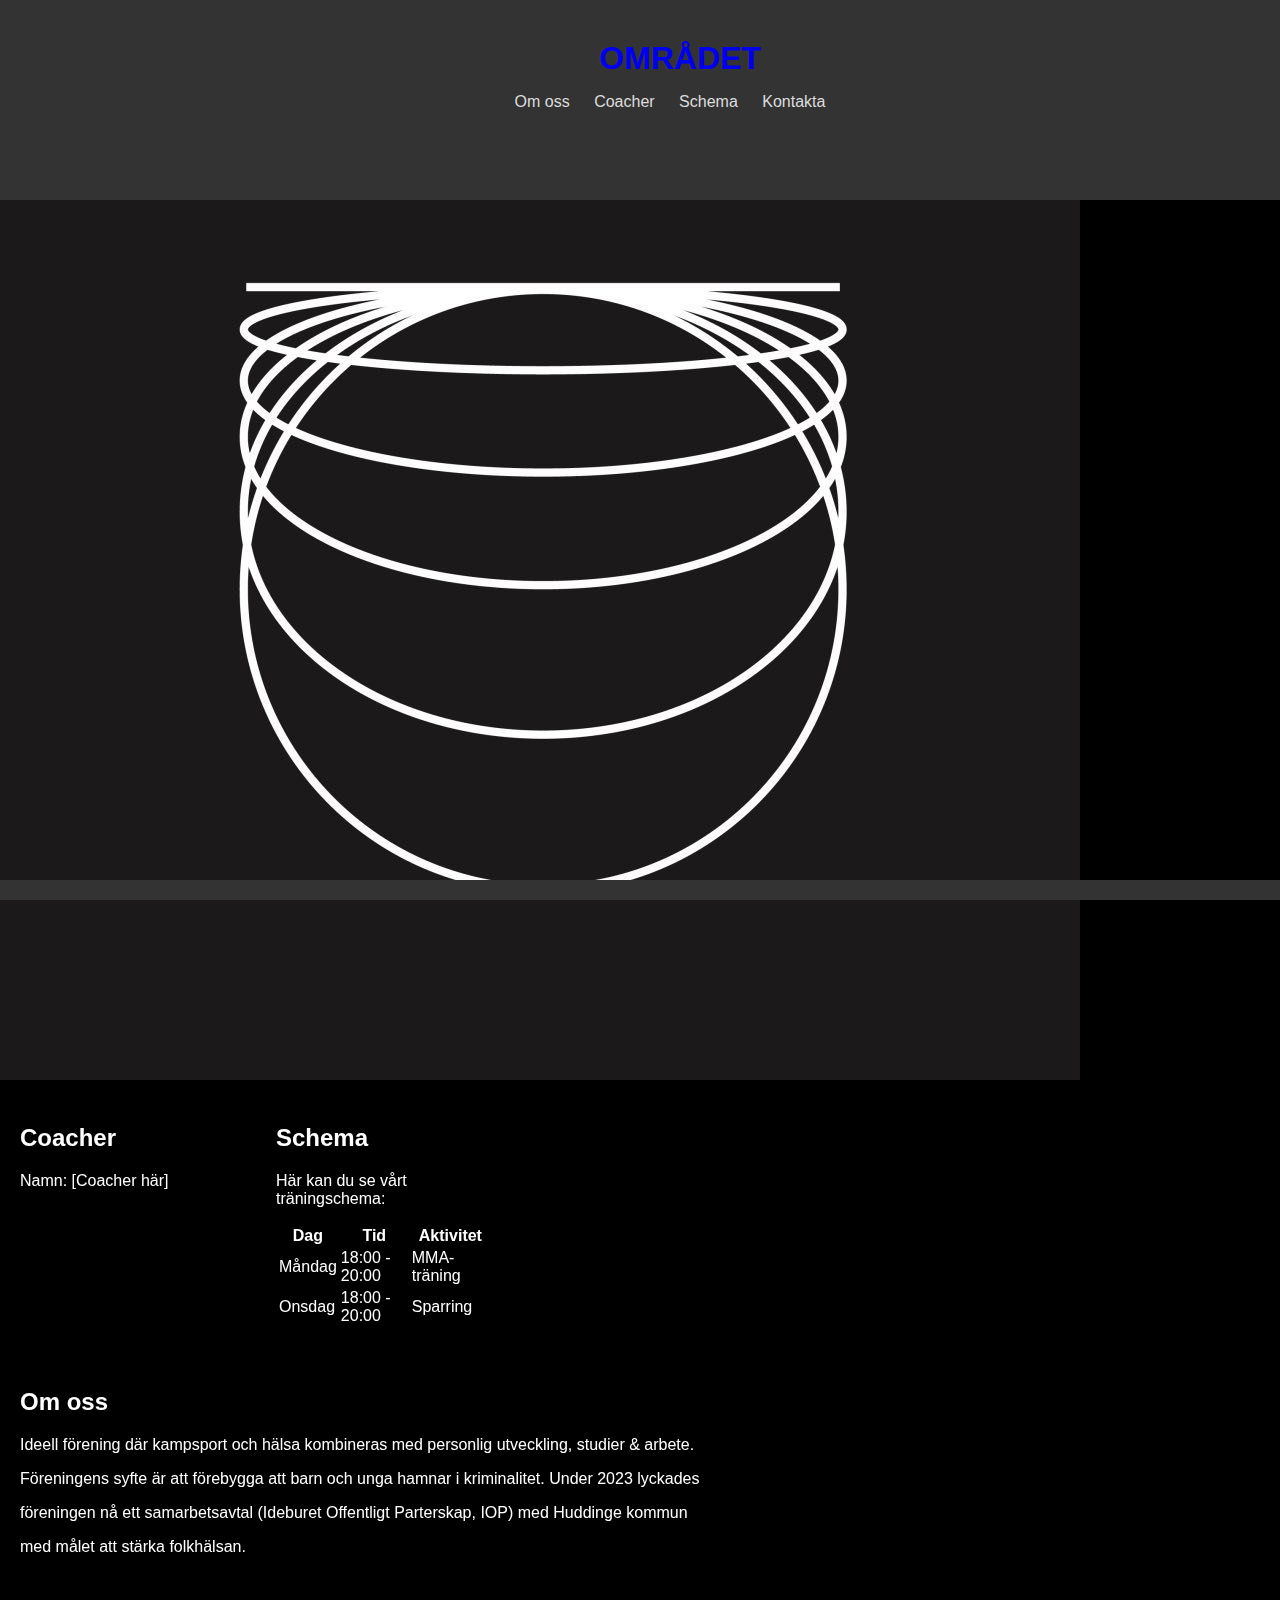
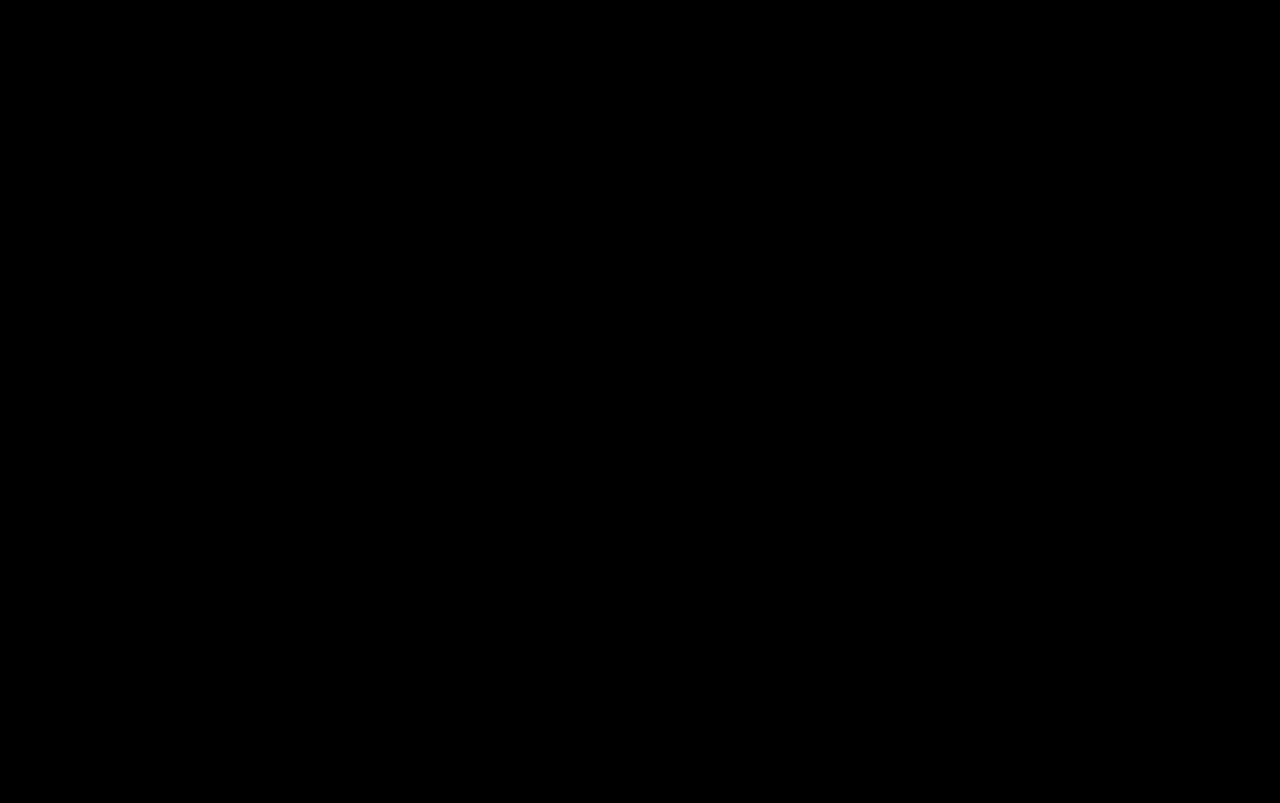
==== området/index.html @ 8629ab1a "Add files via upload" ====
<!DOCTYPE html>
<html lang="sv">
<head>
    <meta charset="UTF-8">
    <meta name="viewport" content="width=device-width, initial-scale=1.0">
    <title>Mitt MMA-lag</title>
    <link rel="stylesheet" href="css/omradet.css.css">
    <script src="script.js"></script>
    <script src="fixed-header.js"></script>

   


</head>
<body>
    <div>
        <img src="bilder/områdets logga.jpg" alt="" srcset="">
    </div>
    <div class="parent">

  
    <header class="white-text header-grid sticky" id="myHeader">
        <h1><a href="index. html">OMRÅDET</a></h1>
        <nav>
            <ul>
                <li><a href="#about">Om oss</a></li>
                <li><a href="coacher.html">Coacher</a></li>
                <li><a href="schema.html">Schema</a></li>
                <li><a href="#contact">Kontakta</a></li>
            </ul>
        </nav>
    </header>
    
    <video autoplay muted loop id="background-video">
        <source src="omradetlogga.mp4" type="video/mp4">
        Your browser does not support the video tag.
    </video>
<div class="div3">
    <section id="about" class="white-text">
        <h2>Om oss</h2>
        <p>Ideell förening där kampsport och hälsa kombineras med personlig utveckling, studier & arbete.</p>

        <p>Föreningens syfte är att förebygga att barn och unga hamnar i kriminalitet. Under 2023 lyckades</p> <p>  föreningen nå ett samarbetsavtal 
            (Ideburet Offentligt Parterskap, IOP) med Huddinge kommun </p> <p>med målet att stärka folkhälsan.</p>

    </section>
</div>
    <section id="fighters" class="white-text">
        <h2>Coacher</h2>
        <div id="coach-list">
            <p>Namn: [Coacher här]</p>
        </div>
    </section>

    <section id="schedule" class="white-text">
        <h2>Schema</h2>
        <p>Här kan du se vårt träningschema:</p>
        <table>
            <tr>
                <th>Dag</th>
                <th>Tid</th>
                <th>Aktivitet</th>
            </tr>
            <tr>
                <td>Måndag</td>
                <td>18:00 - 20:00</td>
                <td>MMA-träning</td>
            </tr>
            <tr>
                <td>Onsdag</td>
                <td>18:00 - 20:00</td>
                <td>Sparring</td>
            </tr>
            <!-- Fortsätt med fler rader enligt behov -->
        </table>
    </section>
    
    <section id="contact">
        <!-- Kontakta oss sektionen innehåll här -->
    </section>

    <footer class="white-text">
        <!-- Din footer innehåll här -->
    </footer>

    <script src="script.js"></script>
</div>
</body>
</html>
---- området/css/omradet.css.css ----
/* styles.css */
body {
    
    margin: 0;
    padding: 0;
    background-color: rgb(0, 0, 0);
}


body {
    font-family: 'Americana', sans-serif; /* Fallback to sans-serif if custom font fails to load */
}

a{
    text-decoration: none;

}

/* Moved @font-face rule outside any other rules */
@font-face {
    font-family: 'Americana';
    src: url('C:\Users\admin\Desktop\OmrådetHTML\Americana Bold.otf') format('truetype'); /* Added semicolon here */
    /* Add additional src lines if you have different font weights or styles */
}

/* Use your custom font */
.gallery {
    font-family: 'Americana Bold', sans-serif;
}

header {
    background-color: #333;
    color: #f8f8f8;
    padding: 20px;
    text-align: center;
    padding: 40px;
}

.sticky{
    position: fixed;
    top: 0;
    width: 100%;
    height: 120px;
}

header h1 {
    margin: 0;
}

nav ul {
    list-style-type: none;
    padding: 0;
}

nav ul li {
    display: inline;
    margin-right: 20px;
}

nav ul li a {
    text-decoration: none;
    color: #dddddd;
}

section {
    padding: 20px;
}

footer {
    background-color: #333;
    color: #ffffff;
    text-align: center;
    padding: 10px 0;
    position: fixed;
    bottom: 0;
    width: 100%;
}

.white-text {
    color: white;
}

form label {
    display: block;
    margin-bottom: 5px;
}

form input[type="text"],
form input[type="email"],
form textarea {
    width: 100%;
    margin-bottom: 10px;
    padding: 5px;
}

form button {
    background-color: #333;
    color: #fff;
    border: none;
    padding: 10px 20px;
    cursor: pointer;
}

form button:hover {
    background-color: #555;
}

#background-video {
    position: fixed;
    top: 0;
    left: 0;
    width: 100vw;
    height: 100vh;
    z-index: -1;
}


#coaches {
    text-align: center;
    
}

.coach {
    margin-bottom: 20px;
}

.coach img {
    width: 200px; /* Justera storlek efter behov */
    height: auto;
    display: block;
    margin: 0 auto;
}

.coach p {
    margin-top: 10px;
}

.coach a {
    display: block;
    margin-top: 5px;
}

.coach p {
    margin-top: 10px;
    color: white; /* Ändra textfärgen till vit */
}

#coaches h2 {
    color: white; /* Ändra textfärgen till vit */
}

.parent {
    display: grid;
    grid-template-columns: repeat(5, 1fr);
    grid-template-rows: repeat(5, 1fr);
    grid-column-gap: 0px;
    grid-row-gap: 0px;
    }
    
    .header-grid { grid-area: 1 / 1 / 2 / 6; }
    .div2 { grid-area: 5 / 1 / 6 / 6; }
    .div3 { grid-area: 2 / 1 / 5 / 6; }
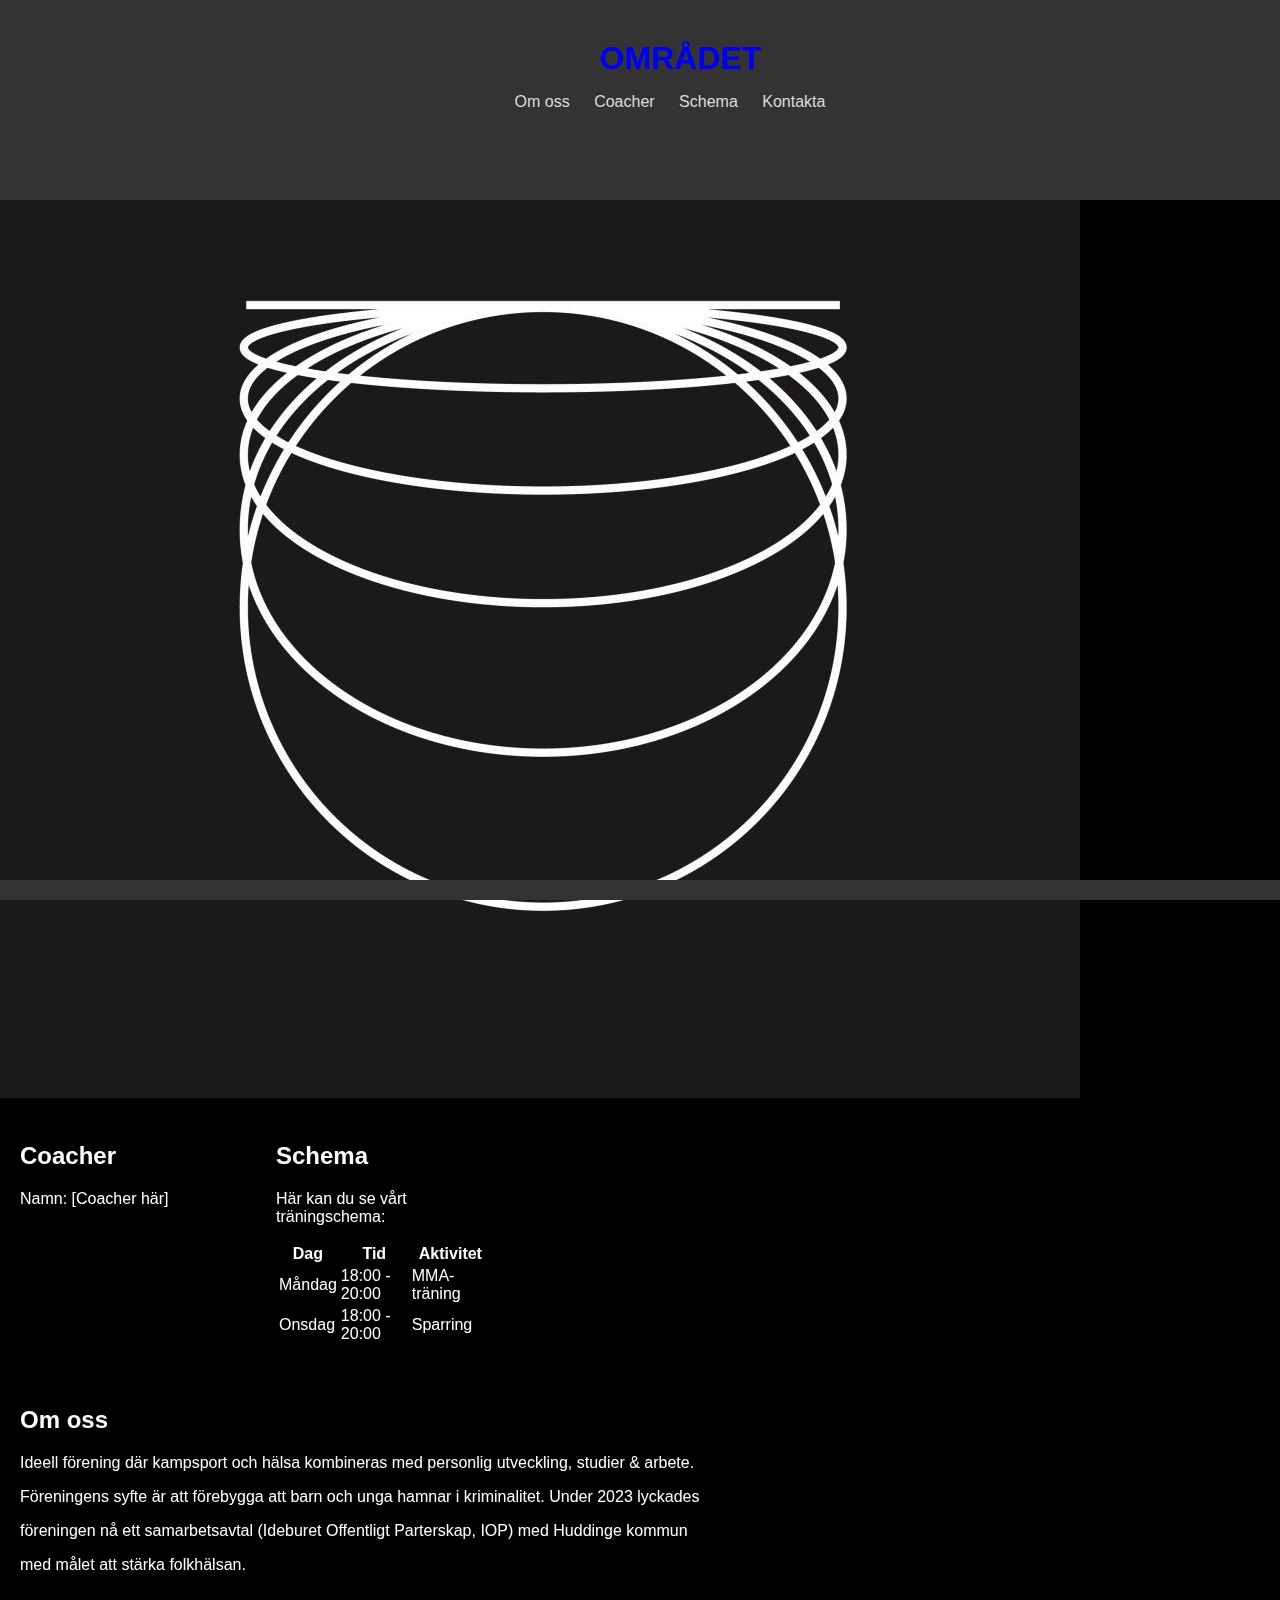
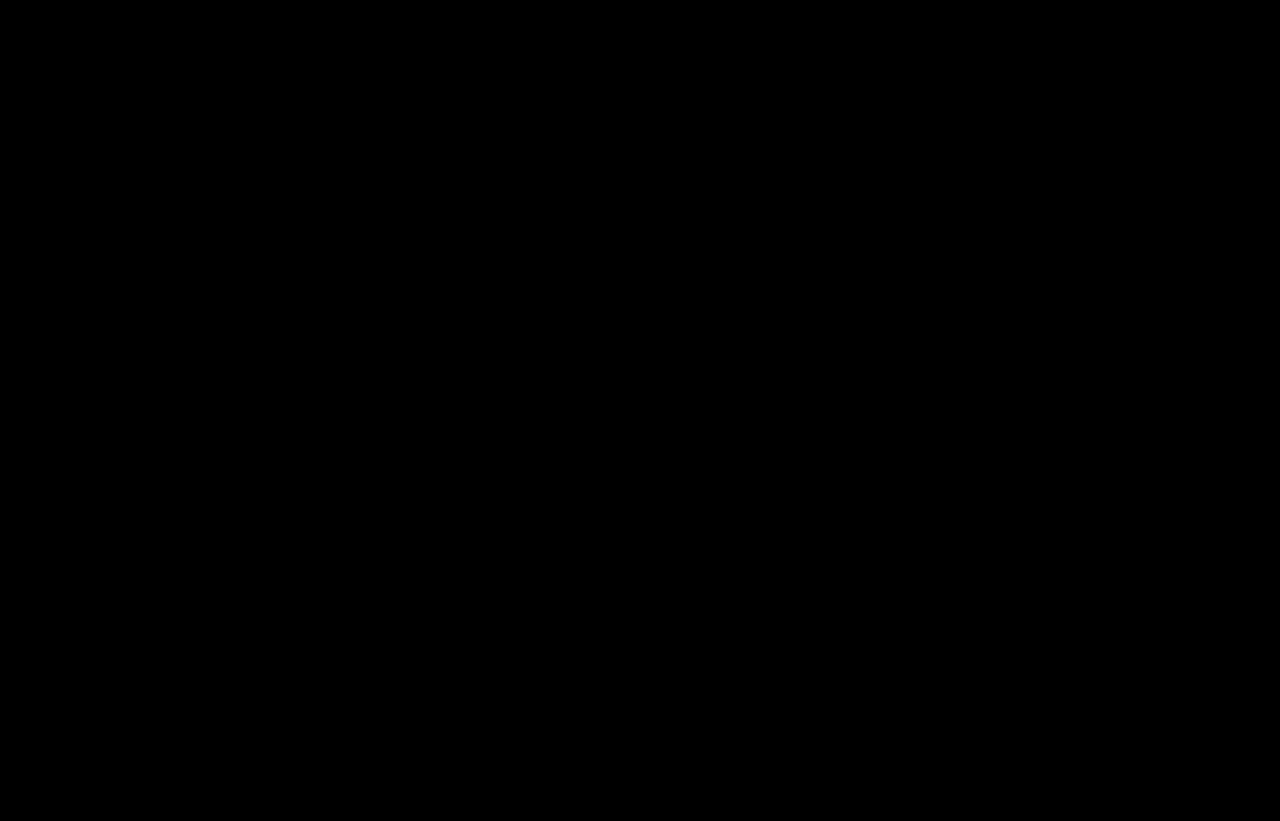
==== commit 4691529c: "inget" ====
--- a/området/index.html
+++ b/området/index.html
@@ -1,4 +1,5 @@
 <!DOCTYPE html>
+bla bal bal bakl
 <html lang="sv">
 <head>
     <meta charset="UTF-8">
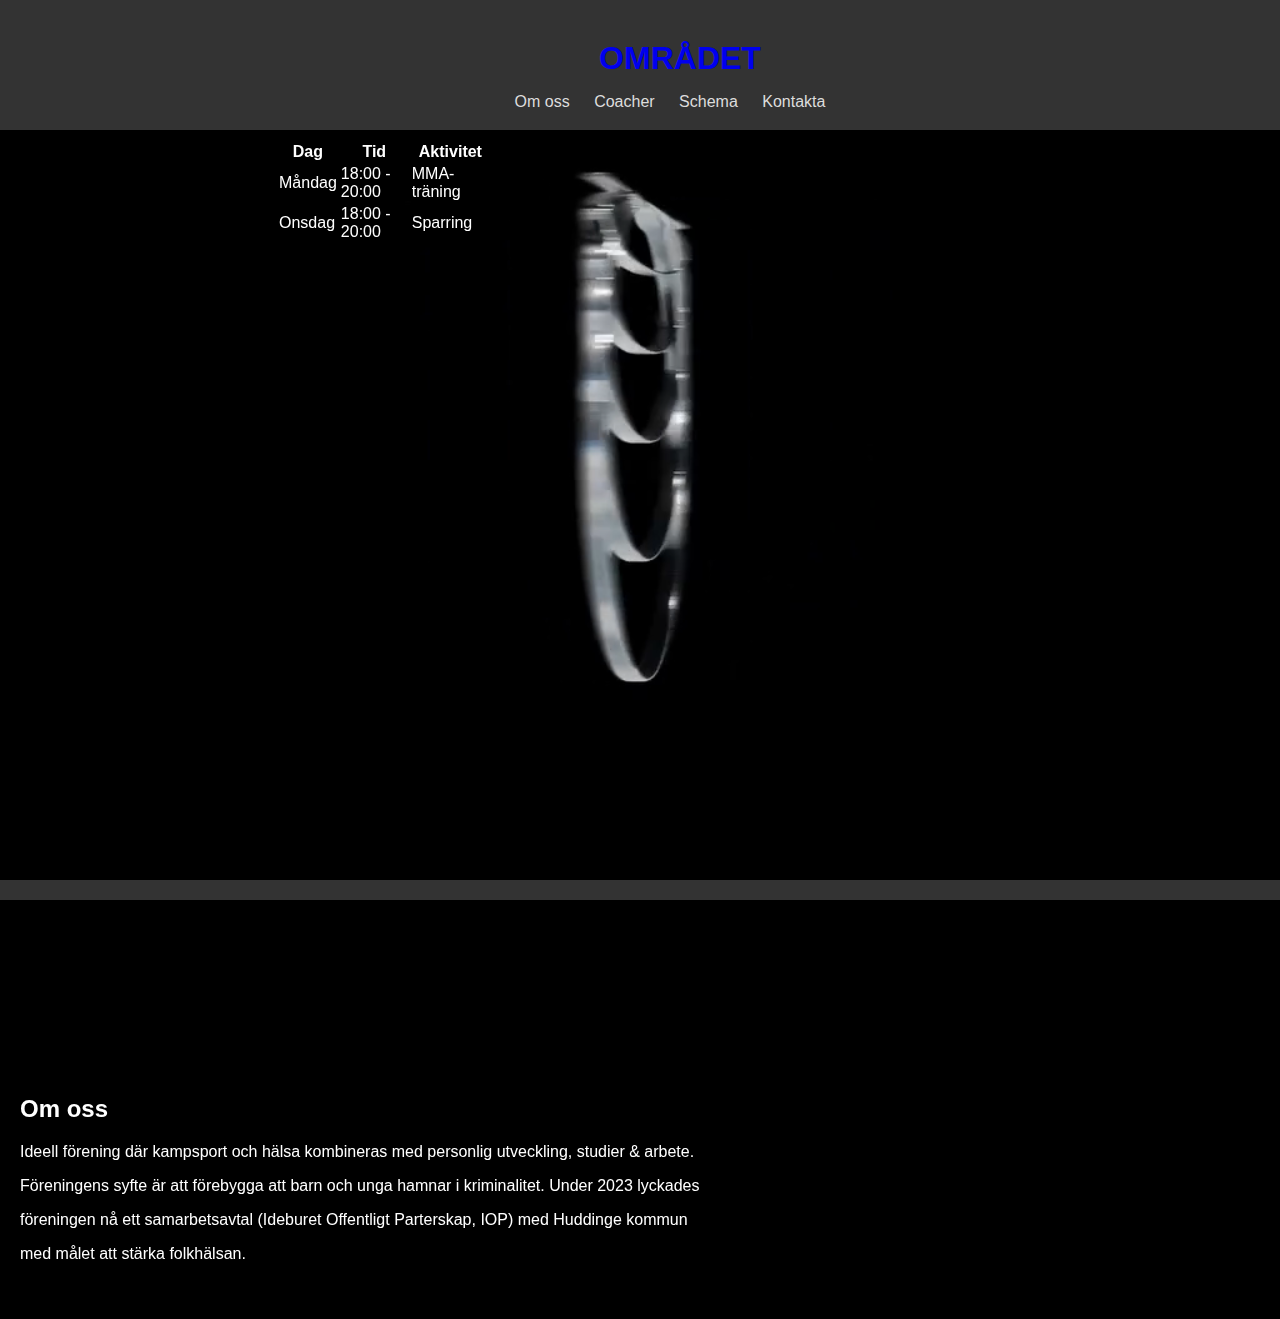
==== commit ec3dbcb3: "d" ====
--- a/området/index.html
+++ b/området/index.html
@@ -1,5 +1,4 @@
 <!DOCTYPE html>
-bla bal bal bakl
 <html lang="sv">
 <head>
     <meta charset="UTF-8">
@@ -14,14 +13,12 @@
 
 </head>
 <body>
-    <div>
-        <img src="bilder/områdets logga.jpg" alt="" srcset="">
-    </div>
+   
     <div class="parent">
 
   
     <header class="white-text header-grid sticky" id="myHeader">
-        <h1><a href="index. html">OMRÅDET</a></h1>
+        <h1><a href="index.html">OMRÅDET</a></h1>
         <nav>
             <ul>
                 <li><a href="#about">Om oss</a></li>
@@ -36,7 +33,7 @@
         <source src="omradetlogga.mp4" type="video/mp4">
         Your browser does not support the video tag.
     </video>
-<div class="div3">
+<div class="div2">
     <section id="about" class="white-text">
         <h2>Om oss</h2>
         <p>Ideell förening där kampsport och hälsa kombineras med personlig utveckling, studier & arbete.</p>
--- a/området/css/omradet.css.css
+++ b/området/css/omradet.css.css
@@ -40,7 +40,7 @@
     position: fixed;
     top: 0;
     width: 100%;
-    height: 120px;
+    height: 50px;
 }
 
 header h1 {
